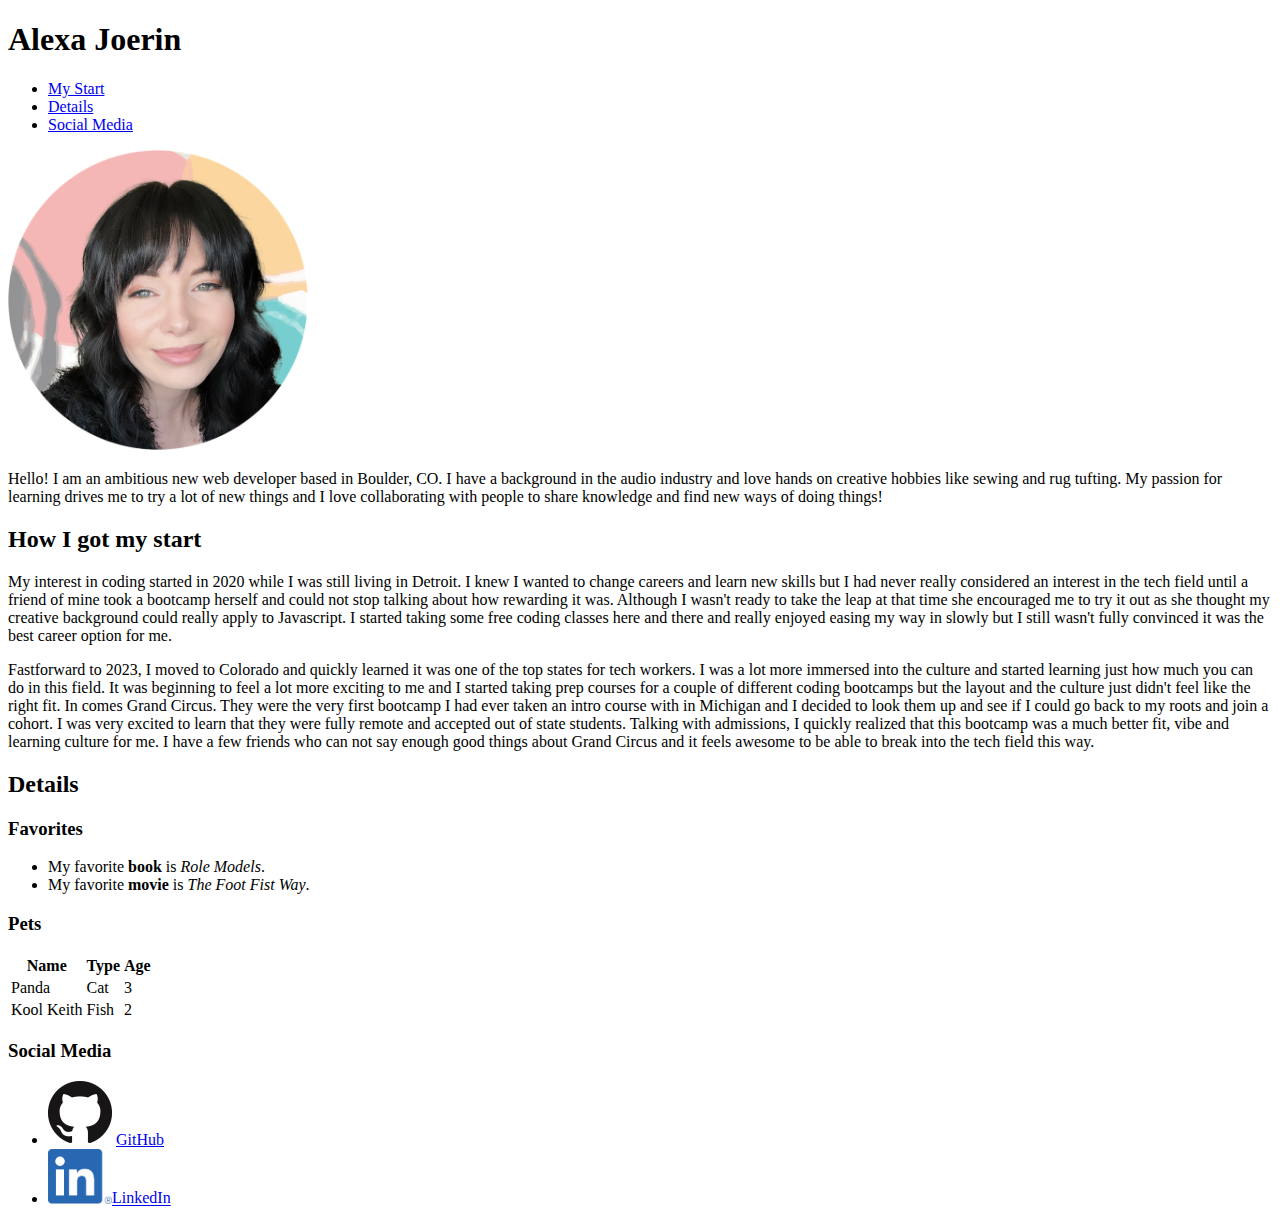
==== index.html @ 390ae42c "initial commit" ====
<!DOCTYPE html>
<html lang="en">
<head>
    <meta charset="UTF-8">
    <meta http-equiv="X-UA-Compatible" content="IE=edge">
    <meta name="viewport" content="width=device-width, initial-scale=1.0">
    <title>About Me</title>
</head>
<body>
 <header>
    <h1>Alexa Joerin</h1>
    <nav>
        <ul>
            <li><a href="#my-start">My Start</a></li>
            <li><a href="#details">Details</a></li>
            <li><a href="#social-media">Social Media</a></li>
        </ul>
    </nav>
 </header>
  <main>
    <img src="profile photo 2.PNG" height = "300px" alt = "Dark haired woman with colorful background"/>
    <p>Hello! I am an ambitious new web developer based in Boulder, CO. I have a background in the audio industry and love hands on creative hobbies like sewing and rug tufting. My passion for learning drives me to try a lot of new things and I love collaborating with people to share knowledge and find new ways of doing things! </p>
    <h2 id="my-start">How I got my start</h2>
    <p>My interest in coding started in 2020 while I was still living in Detroit. I knew I wanted to change careers and learn new skills but I had never really considered an interest in the tech field until a friend of mine took a bootcamp herself and could not stop talking about how rewarding it was. Although I wasn't ready to take the leap at that time she encouraged me to try it out as she thought my creative background could really apply to Javascript. I started taking some free coding classes here and there and really enjoyed easing my way in slowly but I still wasn't fully convinced it was the best career option for me.</p>
    <p>Fastforward to 2023, I moved to Colorado and quickly learned it was one of the top states for tech workers. I was a lot more immersed into the culture and started learning just how much you can do in this field. It was beginning to feel a lot more exciting to me and I started taking prep courses for a couple of different coding bootcamps but the layout and the culture just didn't feel like the right fit. In comes Grand Circus. They were the very first bootcamp I had ever taken an intro course with in Michigan and I decided to look them up and see if I could go back to my roots and join a cohort. I was very excited to learn that they were fully remote and accepted out of state students. Talking with admissions, I quickly realized that this bootcamp was a much better fit, vibe and learning culture for me. I have a few friends who can not say enough good things about Grand Circus and it feels awesome to be able to break into the tech field this way.</p>
    <h2 id="details">Details</h2>
    <h3>Favorites</h3>
    <ul>
     <li>My favorite <strong>book</strong> is <cite>Role Models</cite>.</li>
      <li>My favorite <strong>movie</strong> is <cite>The Foot Fist Way</cite>.</li>
    </ul>
    <h3>Pets</h3>
    <table>
        <tr>
            <th>Name</th>
            <th>Type</th>
            <th>Age</th>
        </tr>
        <tr>
            <td>Panda</td>
            <td>Cat</td>
            <td>3</td>
        </tr>
        <tr>
            <td>Kool Keith</td>
            <td>Fish</td>
            <td>2</td>
        </tr>
    </table> 
  </main>
    <footer>
    <h3 id="social-media">Social Media</h3>
    <ul>
        <li><img src = "GitHub-Mark-64px.png" width = "64px" alt = "GitHub logo"/> <a href = "https://github.com/alexajoerin">GitHub</a></li>
        <li><img src = "LI-In-Bug.png" width = "64px" alt = "LinkedIn logo"/><a href = "https://www.linkedin.com/in/alexa-joerin-72b74b240/">LinkedIn</a></li>
    </ul>
   </footer>
</body>
</html>
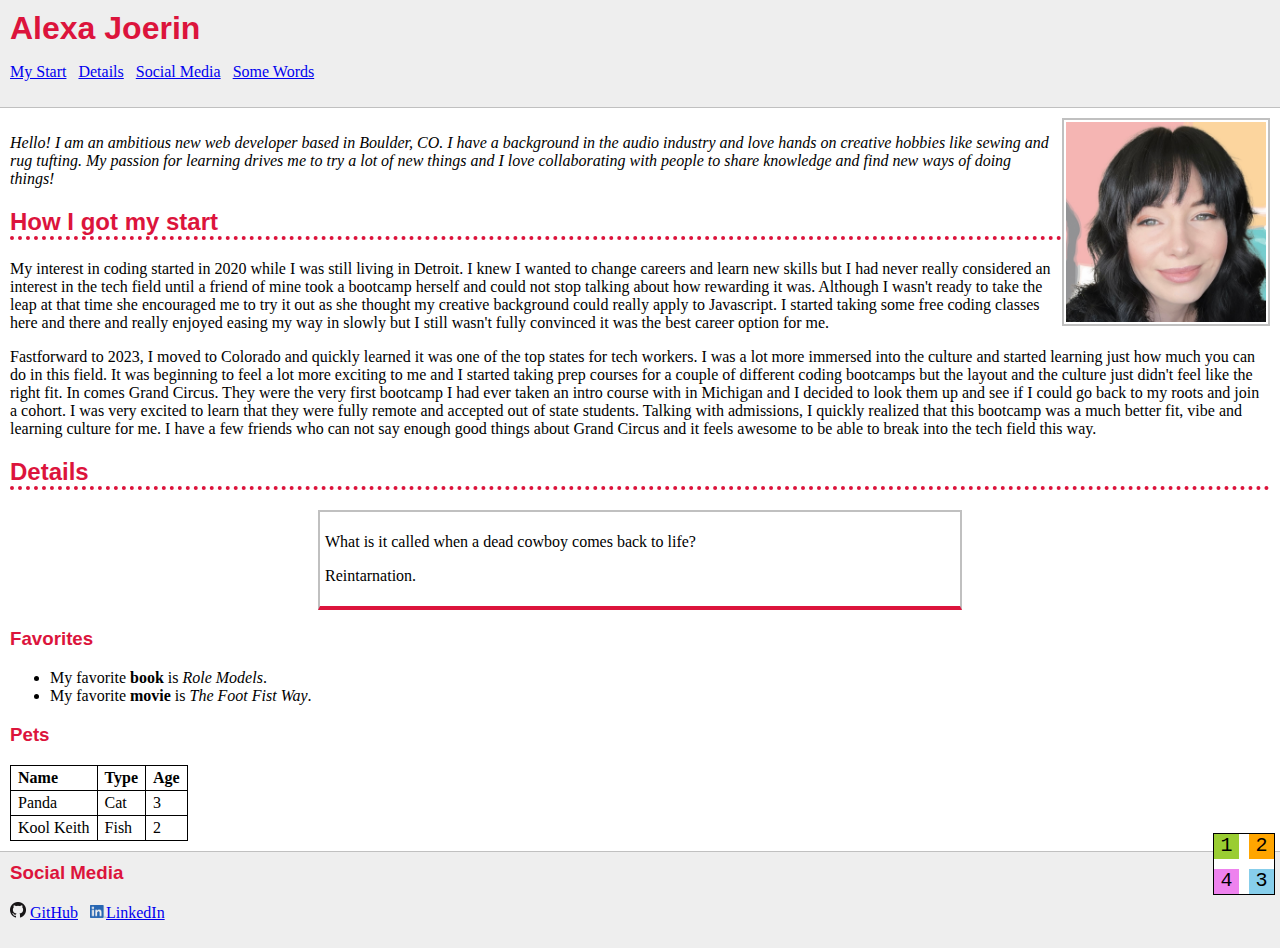
==== commit f8fc392c: "initial commit" ====
--- a/index.html
+++ b/index.html
@@ -5,28 +5,34 @@
     <meta http-equiv="X-UA-Compatible" content="IE=edge">
     <meta name="viewport" content="width=device-width, initial-scale=1.0">
     <title>About Me</title>
+    <link rel="stylesheet" href="style.css">
 </head>
 <body>
  <header>
     <h1>Alexa Joerin</h1>
     <nav>
-        <ul>
+        <ul class="nav-list">
             <li><a href="#my-start">My Start</a></li>
             <li><a href="#details">Details</a></li>
             <li><a href="#social-media">Social Media</a></li>
+            <li><a href="some-words.html">Some Words</a></li>
         </ul>
     </nav>
  </header>
   <main>
-    <img src="profile photo 2.PNG" height = "300px" alt = "Dark haired woman with colorful background"/>
-    <p>Hello! I am an ambitious new web developer based in Boulder, CO. I have a background in the audio industry and love hands on creative hobbies like sewing and rug tufting. My passion for learning drives me to try a lot of new things and I love collaborating with people to share knowledge and find new ways of doing things! </p>
+    <img id="profile-pic" src="profile-pic.jpg" height = "300px" alt = "Dark haired woman with colorful background"/>
+    <p class="overview">Hello! I am an ambitious new web developer based in Boulder, CO. I have a background in the audio industry and love hands on creative hobbies like sewing and rug tufting. My passion for learning drives me to try a lot of new things and I love collaborating with people to share knowledge and find new ways of doing things! </p>
     <h2 id="my-start">How I got my start</h2>
     <p>My interest in coding started in 2020 while I was still living in Detroit. I knew I wanted to change careers and learn new skills but I had never really considered an interest in the tech field until a friend of mine took a bootcamp herself and could not stop talking about how rewarding it was. Although I wasn't ready to take the leap at that time she encouraged me to try it out as she thought my creative background could really apply to Javascript. I started taking some free coding classes here and there and really enjoyed easing my way in slowly but I still wasn't fully convinced it was the best career option for me.</p>
     <p>Fastforward to 2023, I moved to Colorado and quickly learned it was one of the top states for tech workers. I was a lot more immersed into the culture and started learning just how much you can do in this field. It was beginning to feel a lot more exciting to me and I started taking prep courses for a couple of different coding bootcamps but the layout and the culture just didn't feel like the right fit. In comes Grand Circus. They were the very first bootcamp I had ever taken an intro course with in Michigan and I decided to look them up and see if I could go back to my roots and join a cohort. I was very excited to learn that they were fully remote and accepted out of state students. Talking with admissions, I quickly realized that this bootcamp was a much better fit, vibe and learning culture for me. I have a few friends who can not say enough good things about Grand Circus and it feels awesome to be able to break into the tech field this way.</p>
     <h2 id="details">Details</h2>
+    <blockquote id="joke">
+        <p>What is it called when a dead cowboy comes back to life?</p>
+        <p>Reintarnation.</p>
+      </blockquote>
     <h3>Favorites</h3>
     <ul>
-     <li>My favorite <strong>book</strong> is <cite>Role Models</cite>.</li>
+      <li>My favorite <strong>book</strong> is <cite>Role Models</cite>.</li>
       <li>My favorite <strong>movie</strong> is <cite>The Foot Fist Way</cite>.</li>
     </ul>
     <h3>Pets</h3>
@@ -50,10 +56,16 @@
   </main>
     <footer>
     <h3 id="social-media">Social Media</h3>
-    <ul>
+    <ul class="nav-list">
         <li><img src = "GitHub-Mark-64px.png" width = "64px" alt = "GitHub logo"/> <a href = "https://github.com/alexajoerin">GitHub</a></li>
         <li><img src = "LI-In-Bug.png" width = "64px" alt = "LinkedIn logo"/><a href = "https://www.linkedin.com/in/alexa-joerin-72b74b240/">LinkedIn</a></li>
     </ul>
    </footer>
+   <div class="numbers-box">
+    <div class="color-box color-box-1">1</div>
+    <div class="color-box color-box-2">2</div>
+    <div class="color-box color-box-3">3</div>
+    <div class="color-box color-box-4">4</div>
+  </div>
 </body>
 </html>--- a/style.css
+++ b/style.css
@@ -0,0 +1,134 @@
+h1 {
+    color: crimson;
+    font-family: sans-serif;
+    margin: 0px 0px 15px 0px;
+}
+
+h2 {
+    color: crimson;
+    font-family: sans-serif;
+    border-bottom: 4px dotted crimson;
+}
+
+h3 {
+    color: crimson;
+    font-family: sans-serif;
+}
+
+.overview {
+    font-style: italic;
+}
+
+header {
+    background-color: #eee;
+    padding: 10px;
+    border-bottom: 1px solid silver;
+}
+
+footer {
+    background-color: #eee;
+    padding: 10px;
+    border-top: 1px solid silver;
+}
+
+main {
+    padding: 10px;
+}
+
+footer h3 {
+    margin-top: 0px;
+}
+
+body {
+    margin: 0;
+}
+
+.numbers-box {
+    height: 60px;
+    width: 60px;
+    border: 1px solid black;
+    background-color: white;
+    position: fixed;
+    right: 5px;
+    bottom: 5px;
+}
+
+.color-box {
+    width: 25px;
+    height: 25px;
+    font-family: monospace;
+    font-size: 20px;
+    text-align: center;
+    position: absolute;
+}
+
+.color-box-1 {
+    background-color: yellowgreen;
+    top: 0;
+    left: 0;
+}
+
+.color-box-2 {
+    background-color: orange;
+    top: 0;
+    right: 0;
+}
+
+.color-box-3 {
+    background-color: skyblue;
+    bottom: 0;
+    right: 0;
+}
+
+.color-box-4 {
+    background-color: violet;
+    bottom: 0;
+    left: 0;
+}
+
+#profile-pic {
+    height: 200px;
+    background-color: white;
+    border: 2px solid silver;
+    padding: 2px;
+    float: right;
+    margin-left: 10px;
+}
+
+#joke {
+    width: 50%;
+    border: 2px solid silver;
+    border-bottom: 4px solid crimson;
+    margin: 0 auto;
+    padding: 5px
+}
+
+table {
+    border-collapse: collapse;
+  }  
+
+table tr th {
+    border: 1px solid black;
+    text-align: left;
+    padding: 3px 7px;
+}
+
+table tr td {
+    border: 1px solid black;
+    text-align: left;
+    padding: 3px 7px;
+}
+
+.nav-list {
+    list-style-type: none;
+    padding: 0
+}
+
+.nav-list li {
+    display: inline;
+    margin-right: .5em;
+}
+
+footer li img {
+    width: 16px;
+   }
